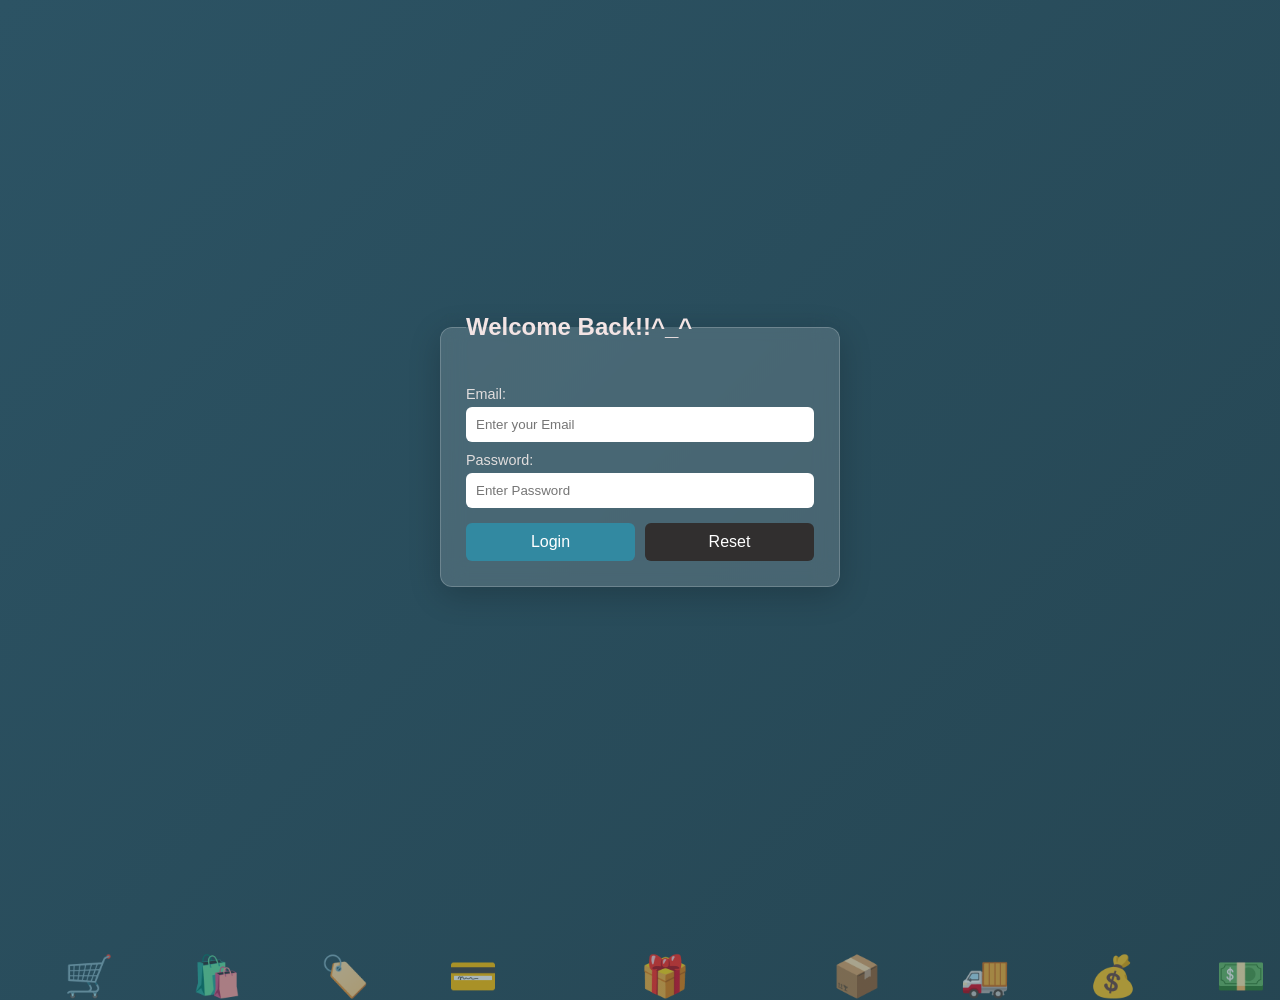
==== login.html @ 1bdaee76 "Add files via upload" ====
<!DOCTYPE html>
<html lang="en">
<head>
<meta charset="UTF-8">
<meta name="viewport" content="width=device-width, initial-scale=1.0">
  
<title>Login Page</title>

<style>

/* Reset */
* {
  margin: 0;
  padding: 0;
  box-sizing: border-box;
  font-family: Arial, sans-serif;
}

/* Animated Background */
body {
  height: 100vh;
  display: flex;
  justify-content: center;
  align-items: center;
  overflow: hidden;

/* Login page */
background: linear-gradient(-45deg, #0f2027, #203a43, #2c5364);  background-size: 400% 400%;
  animation: gradientMove 12s ease infinite;
}

@keyframes gradientMove {
  0% { background-position: 0% 50%; }
  50% { background-position: 100% 50%; }
  100% { background-position: 0% 50%; }
}

/* Floating shapes */
.bg-shapes span {
  position: absolute;
  display: block;
  background: rgba(255,255,255,0.2);
  bottom: -150px;
  border-radius: 50%;
  animation: float 20s linear infinite;
}

.bg-shapes span:nth-child(1) {
  left: 10%;
  width: 40px;
  height: 40px;
  animation-duration: 12s;
}
.bg-shapes span:nth-child(2) {
  left: 25%;
  width: 20px;
  height: 20px;
  animation-duration: 18s;
}
.bg-shapes span:nth-child(3) {
  left: 50%;
  width: 60px;
  height: 60px;
  animation-duration: 15s;
}
.bg-shapes span:nth-child(4) {
  left: 75%;
  width: 25px;
  height: 25px;
  animation-duration: 20s;
}
.bg-shapes span:nth-child(5) {
  left: 90%;
  width: 30px;
  height: 30px;
  animation-duration: 10s;
}

@keyframes float {
  0% {
    transform: translateY(0) scale(1);
    opacity: 0.7;
  }
  100% {
    transform: translateY(-100vh) scale(1.5);
    opacity: 0;
  }
}

/* Form styling */
form {
  width: 100%;
  max-width: 400px;
  z-index: 1;
}

/* Glassmorphism */
fieldset {
  border: none;
  padding: 25px;
  border-radius: 12px;

  background: rgba(255, 255, 255, 0.15);
  backdrop-filter: blur(12px);
  box-shadow: 0 8px 32px rgba(0,0,0,0.2);
  border: 1px solid rgba(255,255,255,0.2);
}

/* Title */
legend {
  font-size: 1.5rem;
  font-weight: bold;
  color: #f3e4e4;
  margin-bottom: 10px;
}

/* Labels */
label {
  display: block;
  margin-top: 10px;
  color: #e4dfdffb;
  font-size: 0.9rem;
}

/* Inputs */
input {
  width: 100%;
  padding: 10px;
  margin-top: 5px;
  border: none;
  border-radius: 6px;
  outline: none;
}

/* Button group */
.btn-group {
  display: flex;
  gap: 10px;
  margin-top: 15px;
}

/* Buttons */
.btn-group button {
  flex: 1;
  padding: 10px;
  border: none;
  border-radius: 6px;
  cursor: pointer;
  font-size: 1rem;
}

/* Signup button */
.btn-group button:first-child {
  background: #328ba4f3;
  color: white;
}

/* Reset button */
.btn-group button:last-child {
  background: #312f2f;
  color: white;
}
/* Floating shopping icons */
.floating-icons span {
  position: absolute;
  font-size: 40px;
  bottom: -100px;
  opacity: 0.6;
  animation: floatIcons 18s linear infinite;
}

.floatingicons span {
  position: absolute;
  font-size: 32px;
  top: -100px;
  opacity: 0.6;
  animation: dropIcons linear infinite;
}

/* Spread icons across screen */
.floating-icons span:nth-child(1) { left: 5%;  animation-duration: 12s; }
.floating-icons span:nth-child(2) { left: 15%; animation-duration: 18s; }
.floating-icons span:nth-child(3) { left: 25%; animation-duration: 14s; }
.floating-icons span:nth-child(4) { left: 35%; animation-duration: 20s; }
.floating-icons span:nth-child(5) { left: 50%; animation-duration: 16s; }
.floating-icons span:nth-child(6) { left: 65%; animation-duration: 22s; }
.floating-icons span:nth-child(7) { left: 75%; animation-duration: 13s; }
.floating-icons span:nth-child(8) { left: 85%; animation-duration: 19s; }
.floating-icons span:nth-child(9) { left: 95%; animation-duration: 15s; }


/* Animation */
@keyframes dropIcons {
  0% {
    transform: translateY(-10vh) rotate(0deg);
    opacity: 0;
  }
  20% {
    opacity: 0.8;
  }
  100% {
    transform: translateY(110vh) rotate(360deg);
    opacity: 0;
  }
}
/* Animation */
@keyframes floatIcons {
  0% {
    transform: translateY(0) rotate(0deg);
    opacity: 0;
  }
  30% {
    opacity: 0.7;
  }
  100% {
    transform: translateY(-110vh) rotate(360deg);
    opacity: 0;
  }
}
/* Floating shopping icons */
.floatingicons span {
  position: absolute;
  font-size: 40px;
  top: -100px; /* start above screen */
  opacity: 0.6;
  animation: dropIcons 18s linear infinite;
}

.floatingicons span {
  position: absolute;
  font-size: 32px;
  top: -100px;
  opacity: 0.6;
  animation: dropIcons linear infinite;
}

/* Spread icons across screen */
/* For .floatingicons */
.floatingicons span:nth-child(1) { left: 5%;  animation-duration: 12s; }
.floatingicons span:nth-child(2) { left: 15%; animation-duration: 18s; }
.floatingicons span:nth-child(3) { left: 25%; animation-duration: 14s; }
.floatingicons span:nth-child(4) { left: 35%; animation-duration: 20s; }
.floatingicons span:nth-child(5) { left: 50%; animation-duration: 16s; }
.floatingicons span:nth-child(6) { left: 65%; animation-duration: 22s; }
.floatingicons span:nth-child(7) { left: 75%; animation-duration: 13s; }
.floatingicons span:nth-child(8) { left: 85%; animation-duration: 19s; }
.floatingicons span:nth-child(9) { left: 95%; animation-duration: 15s; }

/* Animation */
@keyframes dropIcons {
  0% {
    transform: translateY(-10vh) rotate(0deg);
    opacity: 0;
  }
  20% {
    opacity: 0.8;
  }
  100% {
    transform: translateY(110vh) rotate(360deg);
    opacity: 0;
  }
}

/* Falling animation */
@keyframes dropIcons {
  0% {
    transform: translateY(-10vh) rotate(0deg);
    opacity: 0;
  }
  20% {
    opacity: 0.8;
  }
  100% {
    transform: translateY(110vh) rotate(360deg);
    opacity: 0;
  }
}

</style>
</head>

<body>

<div class="floating-icons">
  <span>🛒</span>
  <span>🛍️</span>
  <span>🏷️</span>
  <span>💳</span>
  <span>🎁</span>
  <span>📦</span>
  <span>🚚</span>
  <span>💰</span>
  <span>💵</span>
  
</div>
<div class="floatingicons">
  <span>🛒</span>
  <span>🛍️</span>
  <span>🏷️</span>
  <span>💳</span>
  <span>🎁</span>
  <span>📦</span>
  <span>🚚</span>
  <span>💰</span>
  <span>💵</span>
  
</div>
<!-- Form -->
<form id="loginForm">  <fieldset>
    <legend>Welcome Back!!^_^</legend>
    <label for="mail">Email:</label>
    <input type="email" name="email" id="mail" required placeholder="Enter your Email">

    <label for="pwd">Password:</label>
    <input type="password" name="password" id="pwd" required placeholder="Enter Password">

    <div class="btn-group">
      <button type="submit">Login</button>
      <button type="reset">Reset</button>
    </div>

  </fieldset>
</form>

</body>
<script src="./javascript/login.js"></script>
</html>
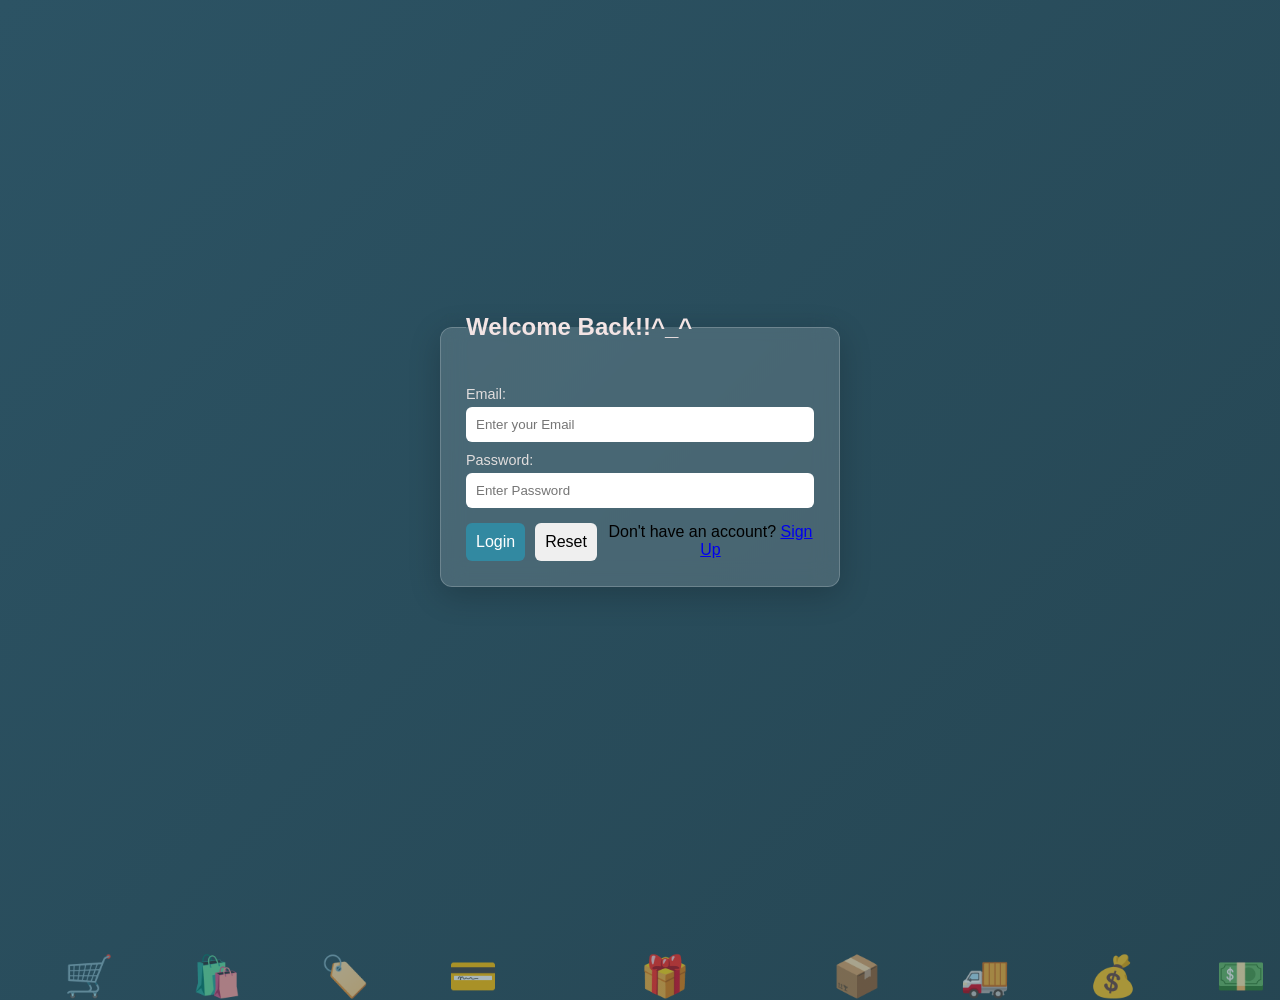
==== commit 0583ecaf: "Add sign-up prompt to login page" ====
--- a/login.html
+++ b/login.html
@@ -317,6 +317,10 @@
     <div class="btn-group">
       <button type="submit">Login</button>
       <button type="reset">Reset</button>
+      <p style="margin-top:10 px; text-align:center;">
+      Don't have an account? 
+      <a href="index.html">Sign Up</a>
+      </p>
     </div>
 
   </fieldset>
@@ -324,4 +328,4 @@
 
 </body>
 <script src="./javascript/login.js"></script>
-</html>+</html>
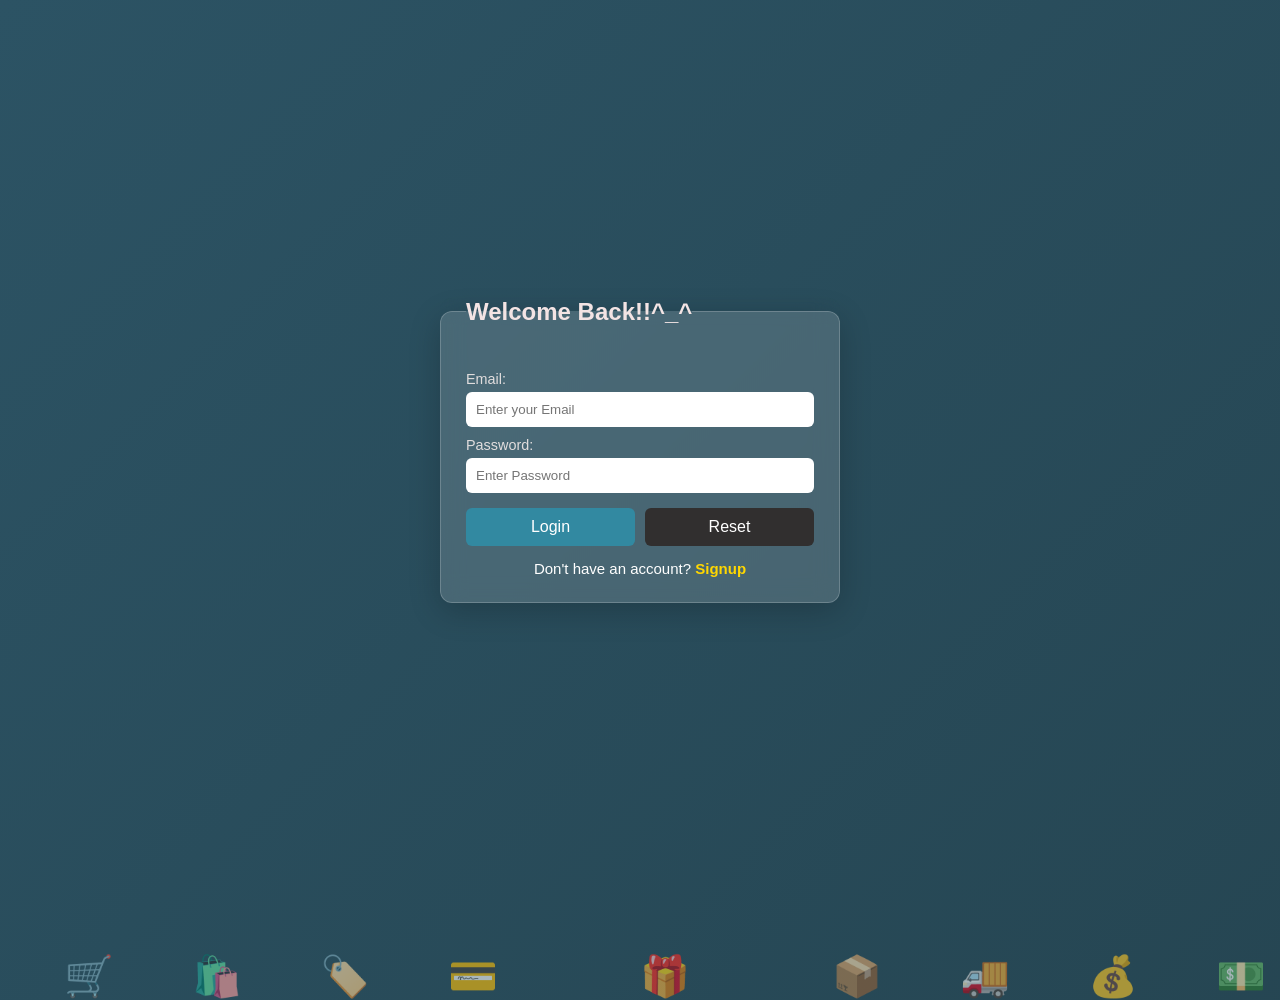
==== commit f16a8750: "Add signup link with styling to login page" ====
--- a/login.html
+++ b/login.html
@@ -188,7 +188,22 @@
 .floating-icons span:nth-child(8) { left: 85%; animation-duration: 19s; }
 .floating-icons span:nth-child(9) { left: 95%; animation-duration: 15s; }
 
-
+.signup-link {
+  margin-top: 14px;
+  text-align: center;
+  color: white;
+  font-size: 15px;
+}
+
+.signup-link a {
+  color: #ffd700;
+  text-decoration: none;
+  font-weight: bold;
+}
+
+.signup-link a:hover {
+  text-decoration: underline;
+}
 /* Animation */
 @keyframes dropIcons {
   0% {
@@ -317,12 +332,11 @@
     <div class="btn-group">
       <button type="submit">Login</button>
       <button type="reset">Reset</button>
-      <p style="margin-top:10 px; text-align:center;">
-      Don't have an account? 
-      <a href="index.html">Sign Up</a>
-      </p>
     </div>
-
+    <p class="signup-link">
+      Don't have an account?
+      <a href="signupproject.html">Signup</a>
+    </p>
   </fieldset>
 </form>
 
